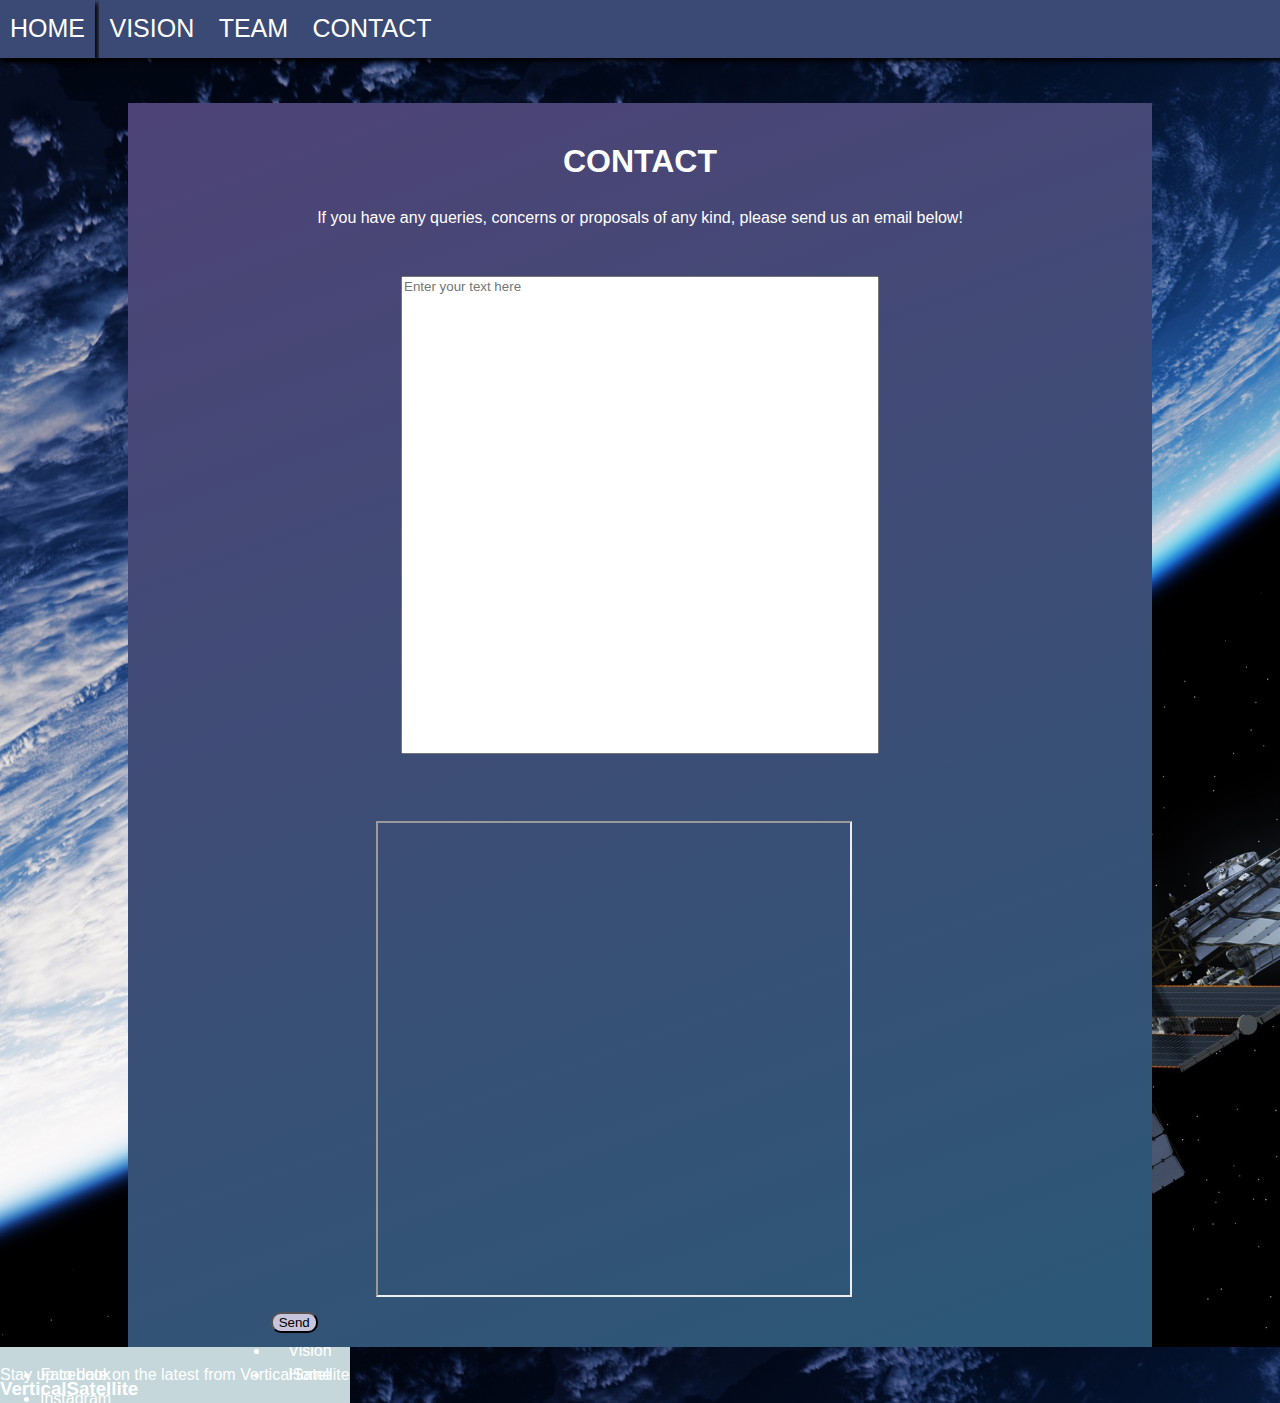
==== Contact.html @ b94f0c11 "changed future to vision" ====
<!DOCTYPE html>
<html lang="en">
  <head>
    <meta charset="UTF-8" />
    <meta http-equiv="X-UA-Compatible" content="IE=edge" />
    <meta name="viewport" content="width=device-width, initial-scale=1.0" />
    <title>VerticalSatellite</title>
    <link rel="stylesheet" href="Contact.css" />
  </head>
  <body>
    <div id="NavBar">
      <div class="NavBar">
        <a id="a1" href="index.html">HOME</a>
        <a id="a2" href="Future.html">VISION</a>
        <a id="a3" href="Team.html">TEAM</a>
        <a id="a4" href="Contact.html">CONTACT</a>
      </div>
    </div>
  </body>
  <body>
    <section>
      <h1>CONTACT</h1>
      <p>
        If you have any queries, concerns or proposals of any kind, please send
        us an email below!
      </p>
      <textarea
        id="email"
        name="email"
        rows="25"
        cols="55"
        placeholder="Enter your text here"
      ></textarea>
      <iframe
        src="https://www.google.com/maps/embed?pb=!1m14!1m8!1m3!1d1633.3881296218271!2d-75.6805759539724!3d45.42095187360135!3m2!1i1024!2i768!4f13.1!3m3!1m2!1s0x0%3A0x57a01c13e73f9079!2sSTEM%20Complex%20(STM)!5e0!3m2!1sen!2sca!4v1634409840433!5m2!1sen!2sca"
        id="stemMap"
        allowfullscreen=""
        loading="lazy"
      ></iframe>
      <button id="sendButton">Send</button>
    </section>

    <div class="footer">
      <h3 class="company-name-footer">VerticalSatellite</h3>
      <ul class="footer-content-social">
        <li>Facebook</li>
        <li>Instagram</li>
        <li>Twitter</li>
        <li>Youtube</li>
      </ul>

      <ul class="footer-content-pages">
        <li>Contact Us</li>
        <li>Team</li>
        <li>Vision</li>
        <li>Home</li>
      </ul>

      <p class="footer-content-emaillist">
        Stay up to date on the latest from VerticalSatellite
      </p>
    </div>
  </body>
</html>
---- Contact.css ----
/*--------General elements-----------*/
body {
  color: #ffff;
  line-height: 1.5;
  font-family: "Roboto", sans-serif;
  padding: 0;
  margin: 0;
  flex-direction: column;
  text-align: center;
  background-image: url(/Images/Orbit.jpg);
  -webkit-background-size: cover;
  -moz-background-size: cover;
  -o-background-size: cover;
  background-size: cover;
}

.content_description {
  font-size: 30px;
  flex-direction: column;
  display: flex;
}

/*------------NavBar-----------*/
a {
  font-size: 25px;
  color: white;
  background: #3b4a75;
  display: inline-flex;
  border: 0px;
  padding: 10px 10px;
  text-decoration: none;
  top: 0;
  height: 34%;
  margin: 0;
  top: 0;
  bottom: 0;
  text-align: left;
}
#a1:hover {
  text-align: center;
  box-shadow: 3px 3px 5px black;
  transition-duration: 175ms;
}
#a2:hover {
  text-align: center;
  box-shadow: 3px 3px 5px black;
  transition-duration: 175ms;
}
#a3:hover {
  text-align: center;
  box-shadow: 3px 3px 5px black;
  transition-duration: 175ms;
}
#a4:hover {
  text-align: center;
  box-shadow: 3px 3px 5px black;
  transition-duration: 175ms;
}

#NavBar {
  background-color: #3b4a75;
  text-align: left;
  font-family: "Roboto", sans-serif;
  box-shadow: 3px 3px 5px black;
  margin-bottom: 45px;
}

/*------------Contact-----------*/
section {
  width: 80%;
  height: auto;
  border-left: 10%;
  border-right: 10%;
  padding-bottom: 1%;
  padding-top: 1%;
  background-color: #3b4a75;
  margin: auto;
  background: linear-gradient(-20deg, #2b5876 0%, #4e4376 100%);
}

#cntTitle {
  font-size: 300%;
}

#cntText {
  font-size: 150%;
}

#email {
  margin: 30px;
  resize: none;
  font-family: "Roboto", sans-serif;
  height: 472px;
  width: 472px;
}

#stemMap {
  margin: 30px;
  height: 472px;
  width: 472px;
}

#sendButton {
  background-color: #c7c5db;
  align-self: flex-start;
  border-radius: 10px;
  position: relative;
  right: 616px;
}

/*------------Footer-----------*/

.footer {
  position: absolute;
  overflow: hidden;
  margin-top: auto;
  background-color: #c5d7db;
}

.company-name-footer {
  display: block;
  margin: auto;
  position: absolute;
  left: 0;
  bottom: 0;
}

.footer-content-social {
  position: absolute;
  left: 0;
  bottom: 20;
}

.footer-content-pages {
  position: absolute;
  right: 0;
  bottom: 0;
}
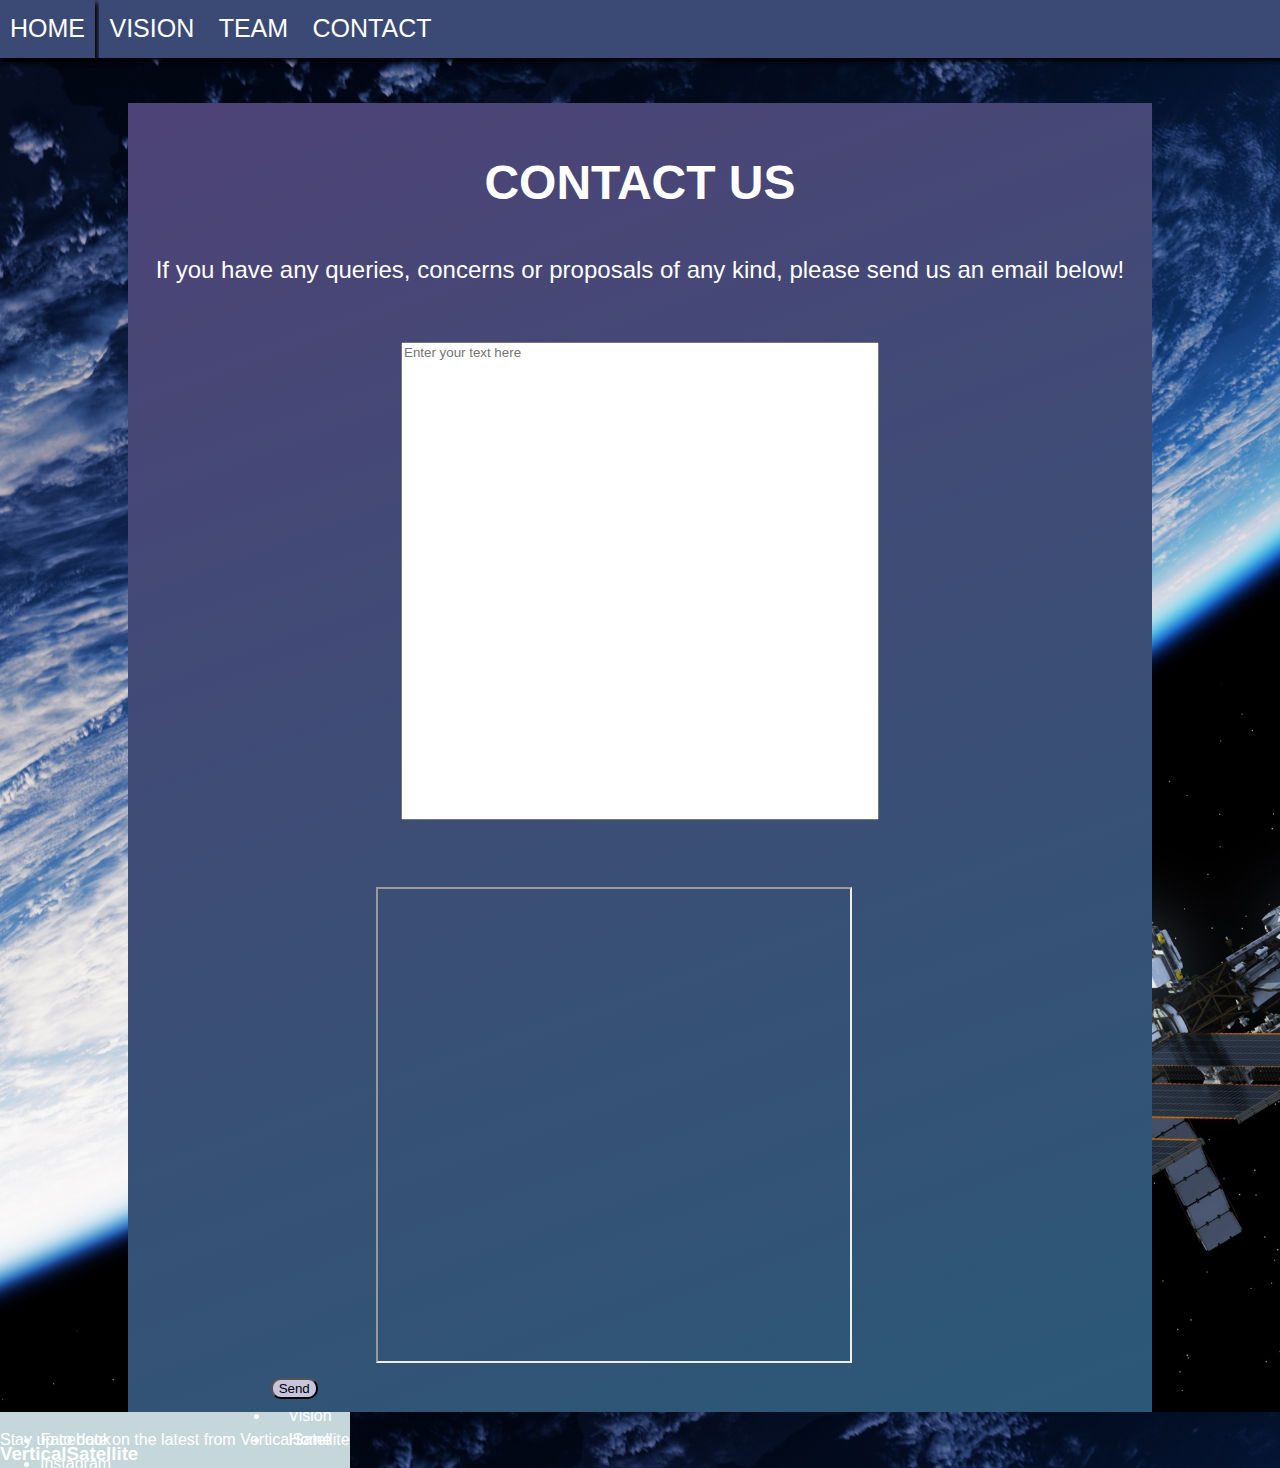
==== commit 638b220a: "Merge pull request #13 from verticalsatellite/furture" ====
--- a/Contact.html
+++ b/Contact.html
@@ -19,8 +19,8 @@
   </body>
   <body>
     <section>
-      <h1>CONTACT</h1>
-      <p>
+      <h1 id="cntTitle">CONTACT US</h1>
+      <p id="cntText">
         If you have any queries, concerns or proposals of any kind, please send
         us an email below!
       </p>
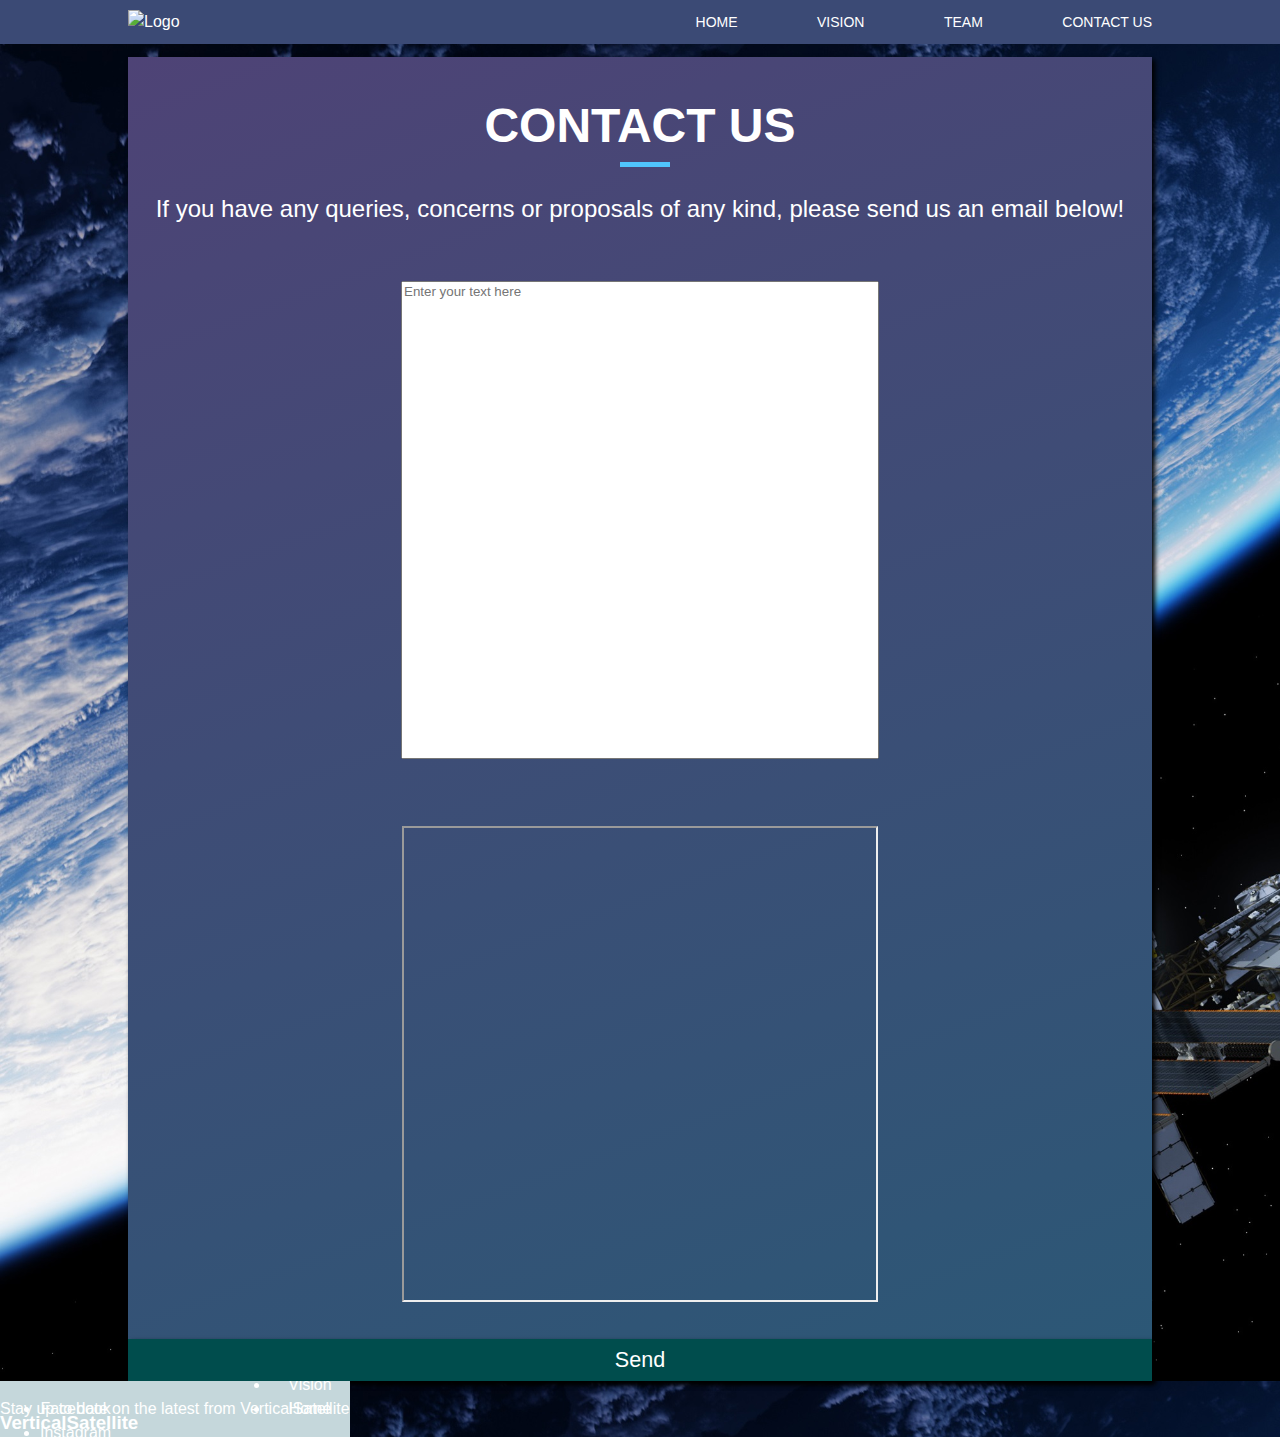
==== commit e59152b7: "Finalized look of Contact page" ====
--- a/Contact.html
+++ b/Contact.html
@@ -6,38 +6,48 @@
     <meta name="viewport" content="width=device-width, initial-scale=1.0" />
     <title>VerticalSatellite</title>
     <link rel="stylesheet" href="Contact.css" />
+    <script src="Contact.js"></script>
   </head>
-  <body>
-    <div id="NavBar">
-      <div class="NavBar">
-        <a id="a1" href="index.html">HOME</a>
-        <a id="a2" href="Future.html">VISION</a>
-        <a id="a3" href="Team.html">TEAM</a>
-        <a id="a4" href="Contact.html">CONTACT</a>
-      </div>
+  <header>
+    <div class="NavBar">
+      <img src="Images/logo.png" alt="Logo" class="logo" />
+
+      <nav>
+        <ul>
+          <li><a href="index.html">Home</a></li>
+          <li><a href="Future.html">Vision</a></li>
+          <li><a href="Team.html">Team</a></li>
+          <li><a href="Contact.html">Contact Us</a></li>
+        </ul>
+      </nav>
     </div>
-  </body>
+  </header>
   <body>
     <section>
       <h1 id="cntTitle">CONTACT US</h1>
+      <div id="block"></div>
       <p id="cntText">
         If you have any queries, concerns or proposals of any kind, please send
         us an email below!
       </p>
-      <textarea
-        id="email"
-        name="email"
-        rows="25"
-        cols="55"
-        placeholder="Enter your text here"
-      ></textarea>
-      <iframe
-        src="https://www.google.com/maps/embed?pb=!1m14!1m8!1m3!1d1633.3881296218271!2d-75.6805759539724!3d45.42095187360135!3m2!1i1024!2i768!4f13.1!3m3!1m2!1s0x0%3A0x57a01c13e73f9079!2sSTEM%20Complex%20(STM)!5e0!3m2!1sen!2sca!4v1634409840433!5m2!1sen!2sca"
-        id="stemMap"
-        allowfullscreen=""
-        loading="lazy"
-      ></iframe>
-      <button id="sendButton">Send</button>
+      <div>
+        <textarea
+          id="email"
+          name="email"
+          rows="25"
+          cols="55"
+          placeholder="Enter your text here"
+        ></textarea>
+        <iframe
+          src="https://www.google.com/maps/embed?pb=!1m14!1m8!1m3!1d1633.3881296218271!2d-75.6805759539724!3d45.42095187360135!3m2!1i1024!2i768!4f13.1!3m3!1m2!1s0x0%3A0x57a01c13e73f9079!2sSTEM%20Complex%20(STM)!5e0!3m2!1sen!2sca!4v1634409840433!5m2!1sen!2sca"
+          id="stemMap"
+          allowfullscreen=""
+          loading="lazy"
+        ></iframe>
+      </div>
+      <div id="sendEmail" onclick="sendMail()">
+        <a onclick="sendMail()">Send</a>
+      </div>
     </section>
 
     <div class="footer">
--- a/Contact.css
+++ b/Contact.css
@@ -21,65 +21,99 @@
 }
 
 /*------------NavBar-----------*/
-a {
-  font-size: 25px;
-  color: white;
+header {
   background: #3b4a75;
-  display: inline-flex;
-  border: 0px;
-  padding: 10px 10px;
-  text-decoration: none;
-  top: 0;
-  height: 34%;
-  margin: 0;
-  top: 0;
-  bottom: 0;
-  text-align: left;
-}
-#a1:hover {
-  text-align: center;
-  box-shadow: 3px 3px 5px black;
-  transition-duration: 175ms;
-}
-#a2:hover {
-  text-align: center;
-  box-shadow: 3px 3px 5px black;
-  transition-duration: 175ms;
-}
-#a3:hover {
-  text-align: center;
-  box-shadow: 3px 3px 5px black;
-  transition-duration: 175ms;
-}
-#a4:hover {
-  text-align: center;
-  box-shadow: 3px 3px 5px black;
-  transition-duration: 175ms;
+  color: #ffff;
+  font-family: "Roboto", sans-serif;
+  margin-bottom: 1%;
 }
 
-#NavBar {
-  background-color: #3b4a75;
-  text-align: left;
-  font-family: "Roboto", sans-serif;
-  box-shadow: 3px 3px 5px black;
-  margin-bottom: 45px;
+header::after {
+  content: "";
+  display: table;
+  clear: both;
 }
 
+.NavBar {
+  width: 80%;
+  margin: 0 auto;
+}
+.logo {
+  float: left;
+  padding: 10px 0;
+}
+
+nav {
+  float: right;
+}
+
+nav ul {
+  list-style: none;
+  margin: 0;
+  padding: 0;
+}
+
+nav li {
+  display: inline-block;
+  margin-left: 75px;
+  padding-top: 10px;
+  position: relative;
+}
+
+nav a {
+  color: #ffff;
+  text-decoration: none;
+  text-transform: uppercase;
+  font-size: 14px;
+}
+
+nav a:hover {
+  color: #8790a8;
+  text-decoration: none;
+}
+
+nav a::before {
+  content: "";
+  display: block;
+  width: 0;
+  height: 5px;
+  width: 0%;
+  background: #ffff;
+  position: absolute;
+  bottom: -8px;
+}
+
+nav a:hover::before {
+  width: 100%;
+  transition: all 0.25s ease-in-out;
+}
 /*------------Contact-----------*/
 section {
   width: 80%;
   height: auto;
   border-left: 10%;
   border-right: 10%;
-  padding-bottom: 1%;
-  padding-top: 1%;
+  padding-top: 0.05%;
   background-color: #3b4a75;
   margin: auto;
   background: linear-gradient(-20deg, #2b5876 0%, #4e4376 100%);
+  box-shadow: 3px 3px 5px black;
 }
 
 #cntTitle {
   font-size: 300%;
+  margin-bottom: 0px;
+}
+
+#block {
+  height: 5px;
+  width: 50px;
+  background-color: #50c5fc;
+  position: relative;
+  margin-left: 50%;
+  margin-right: 50%;
+  margin-bottom: 20px;
+  right: 20px;
 }
 
 #cntText {
@@ -92,20 +126,26 @@
   font-family: "Roboto", sans-serif;
   height: 472px;
   width: 472px;
+  position: relative;
 }
 
 #stemMap {
   margin: 30px;
   height: 472px;
   width: 472px;
+  position: relative;
 }
 
-#sendButton {
-  background-color: #c7c5db;
-  align-self: flex-start;
-  border-radius: 10px;
-  position: relative;
-  right: 616px;
+#sendEmail {
+  background-color: #004d4d;
+  font-size: 135%;
+  padding: 5px;
+  box-shadow: 3px 3px 5px black;
+}
+
+#sendEmail:hover {
+  background-color: #003333;
+  cursor: pointer;
 }
 
 /*------------Footer-----------*/
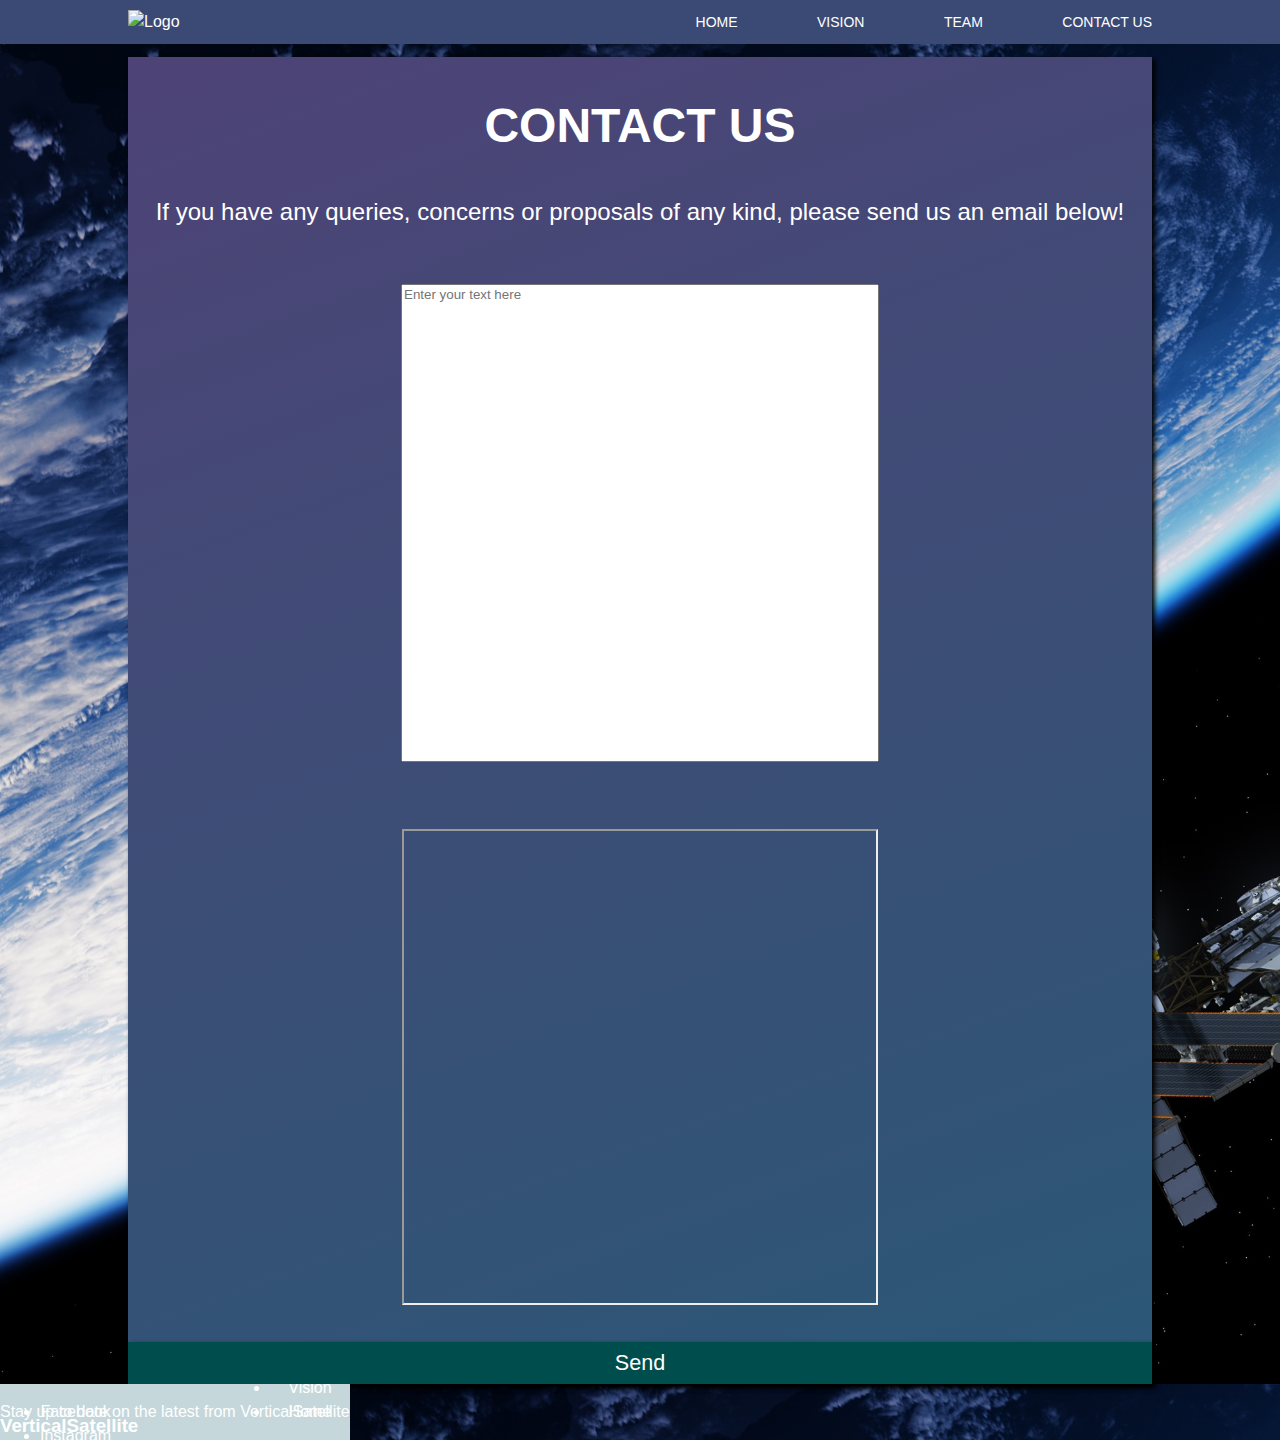
==== commit 40b9a125: "Merge branch 'main' of https://github.com/verticalsatellite/verticalsatellite.github.io" ====
--- a/Contact.html
+++ b/Contact.html
@@ -25,7 +25,6 @@
   <body>
     <section>
       <h1 id="cntTitle">CONTACT US</h1>
-      <div id="block"></div>
       <p id="cntText">
         If you have any queries, concerns or proposals of any kind, please send
         us an email below!
@@ -45,7 +44,7 @@
           loading="lazy"
         ></iframe>
       </div>
-      <div id="sendEmail" onclick="sendMail()">
+      <div id="sendEmail">
         <a onclick="sendMail()">Send</a>
       </div>
     </section>
--- a/Contact.css
+++ b/Contact.css
@@ -102,18 +102,6 @@
 
 #cntTitle {
   font-size: 300%;
-  margin-bottom: 0px;
-}
-
-#block {
-  height: 5px;
-  width: 50px;
-  background-color: #50c5fc;
-  position: relative;
-  margin-left: 50%;
-  margin-right: 50%;
-  margin-bottom: 20px;
-  right: 20px;
 }
 
 #cntText {
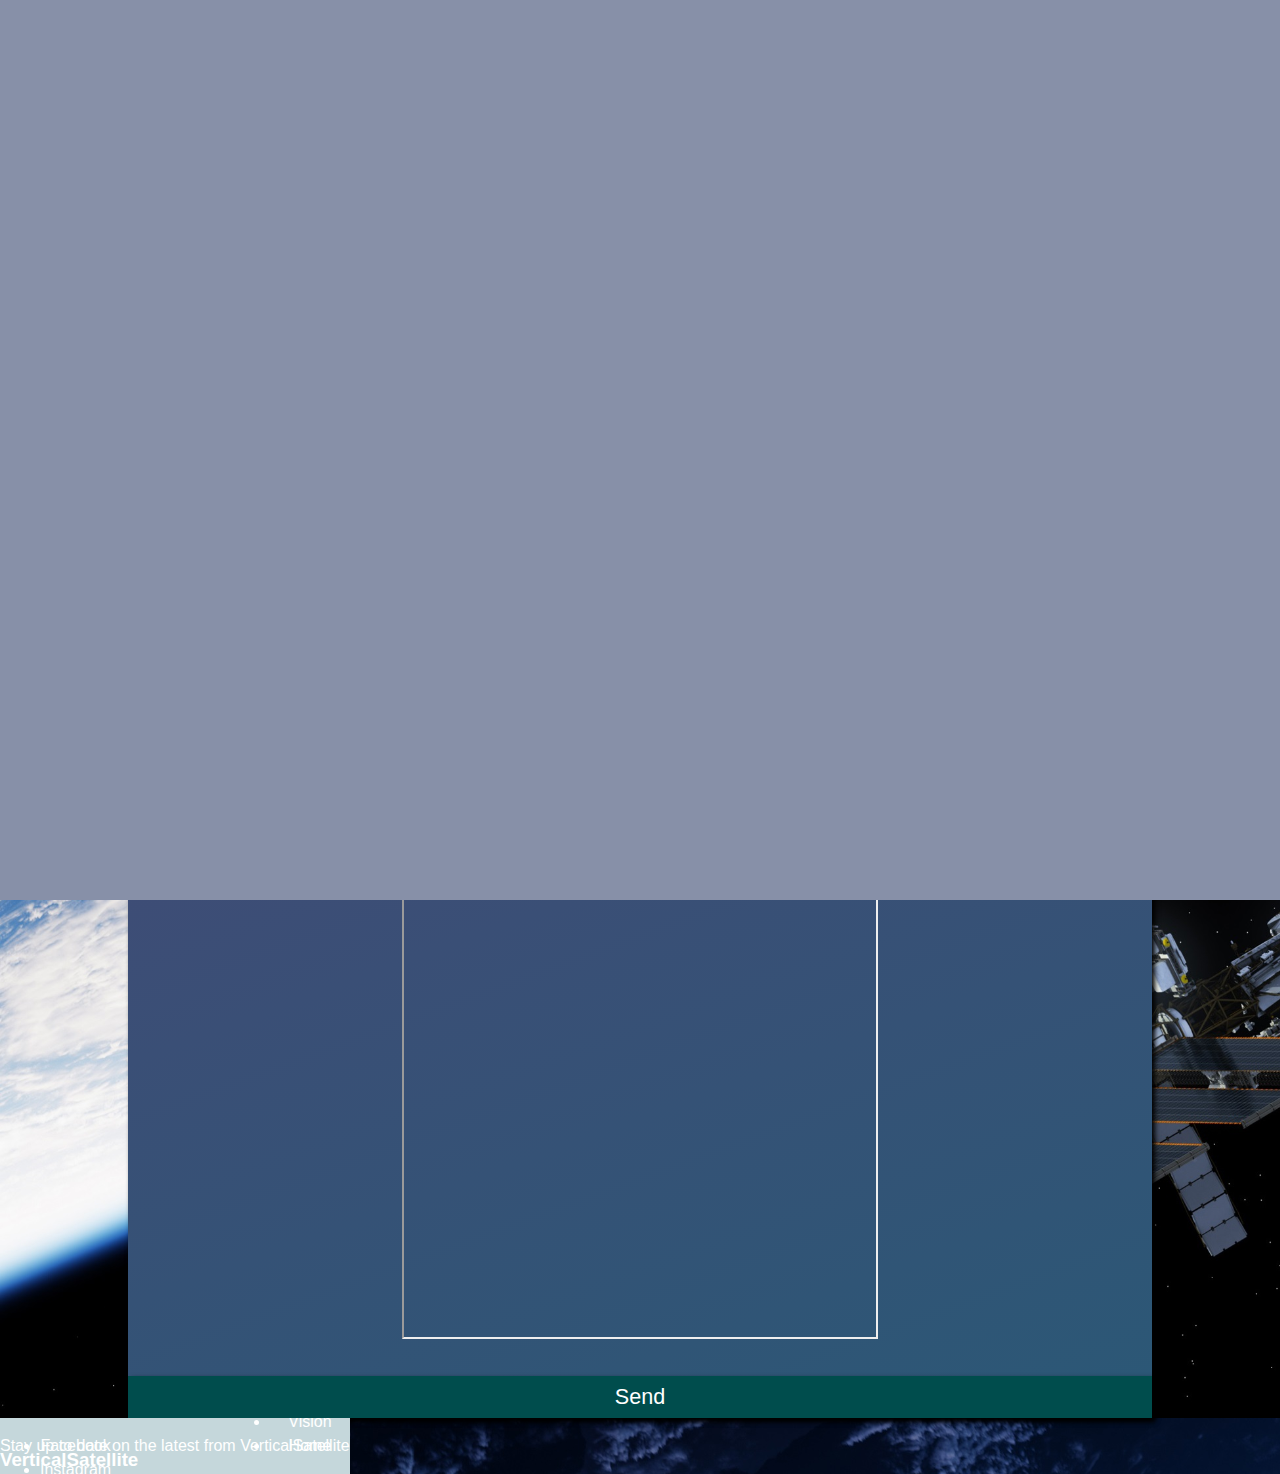
==== commit 718ee49d: "added animations to other pages and resized logo" ====
--- a/Contact.html
+++ b/Contact.html
@@ -6,11 +6,12 @@
     <meta name="viewport" content="width=device-width, initial-scale=1.0" />
     <title>VerticalSatellite</title>
     <link rel="stylesheet" href="Contact.css" />
+    <link rel="stylesheet" href="transition.css">
     <script src="Contact.js"></script>
   </head>
   <header>
     <div class="NavBar">
-      <img src="Images/logo.png" alt="Logo" class="logo" />
+      <img src="Images/Logo-2.png" alt="Logo" class="logo" />
 
       <nav>
         <ul>
@@ -23,6 +24,7 @@
     </div>
   </header>
   <body>
+    <div class="transition transition-5 is-active"></div>
     <section>
       <h1 id="cntTitle">CONTACT US</h1>
       <p id="cntText">
@@ -69,5 +71,6 @@
         Stay up to date on the latest from VerticalSatellite
       </p>
     </div>
+    <script src="future.js"></script>
   </body>
 </html>
--- a/transition.css
+++ b/transition.css
@@ -0,0 +1,83 @@
+.transition-1{
+    position: fixed;
+    top: 0;
+    left: 0;
+    right: 0;
+    bottom: 0;
+    z-index: 101;
+    background-color:#8790A8;
+    opacity: 0;
+    pointer-events: none;
+    transition: 0.5s ease-out;
+}
+
+.transition-1.is-active{
+    opacity: 1;
+    pointer-events: all;
+}
+
+.transition-2{
+    position: fixed;
+    top: 0;
+    left: 100%;
+    width: 100%;
+    right: 0;
+    bottom: 0;
+    z-index: 101;
+    background-color:#8790A8;
+    pointer-events: none;
+    transition: 0.5s ease-out;
+}
+
+.transition-2.is-active{
+    left: 0px;
+}
+
+.transition-3{
+    position: fixed;
+    top: 0;
+    left: -100%;
+    width: 100%;
+    right: 0;
+    bottom: 0;
+    z-index: 101;
+    background-color:#8790A8;
+    pointer-events: none;
+    transition: 0.5s ease-out;
+}
+
+.transition-3.is-active{
+    left: 0px;
+}
+
+.transition-4{
+    position: fixed;
+    top: 100%;
+    left: 0;
+    right: 0;
+    height: 100%;
+    z-index: 101;
+    background-color:#8790A8;
+    pointer-events: none;
+    transition: 0.5s ease-out;
+}
+
+.transition-4.is-active{
+    top: 0;
+}
+
+.transition-5{
+    position: fixed;
+    bottom: 100%;
+    left: 0;
+    right: 0;
+    height: 100%;
+    z-index: 101;
+    background-color:#8790A8;
+    pointer-events: none;
+    transition: 0.5s ease-out;
+}
+
+.transition-5.is-active{
+    bottom: 0;
+}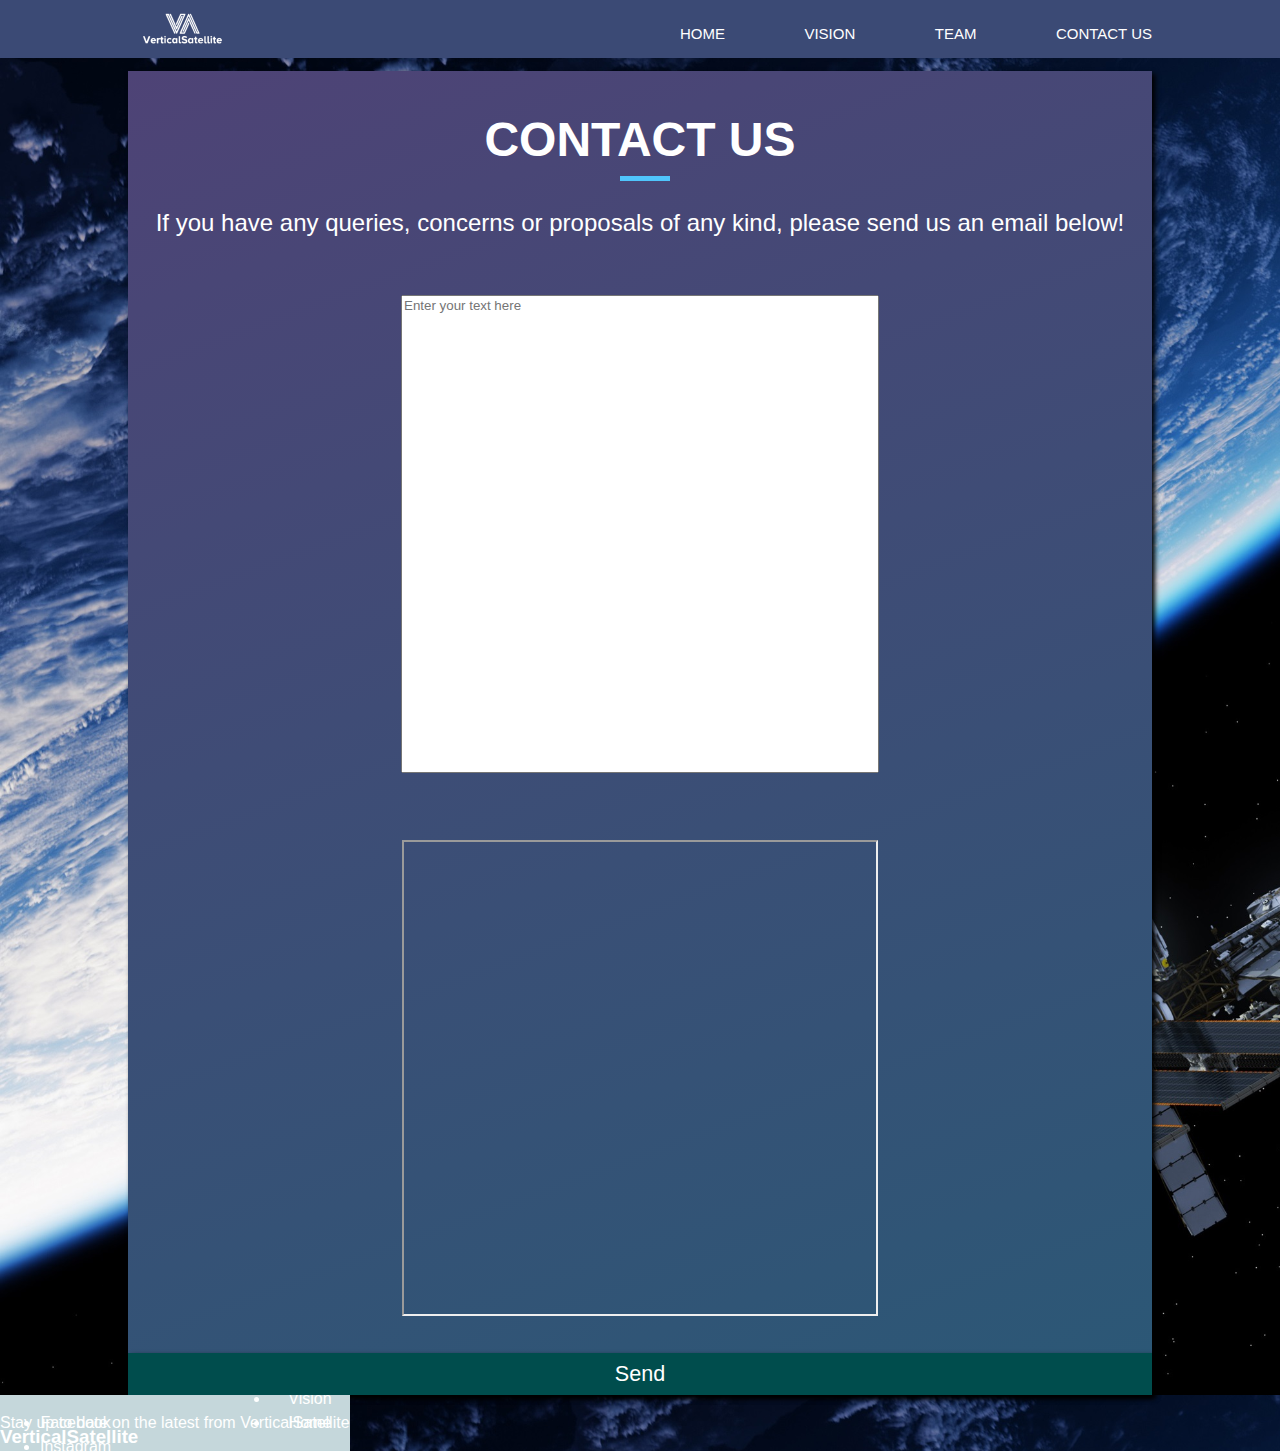
==== commit 33cdbbb3: "Merging new updates Merge remote-tracking branch 'origin/main'" ====
--- a/Contact.html
+++ b/Contact.html
@@ -27,6 +27,7 @@
     <div class="transition transition-5 is-active"></div>
     <section>
       <h1 id="cntTitle">CONTACT US</h1>
+      <div id="block"></div>
       <p id="cntText">
         If you have any queries, concerns or proposals of any kind, please send
         us an email below!
@@ -46,7 +47,7 @@
           loading="lazy"
         ></iframe>
       </div>
-      <div id="sendEmail">
+      <div id="sendEmail" onclick="sendMail()">
         <a onclick="sendMail()">Send</a>
       </div>
     </section>
--- a/Contact.css
+++ b/Contact.css
@@ -40,7 +40,7 @@
 }
 .logo {
   float: left;
-  padding: 10px 0;
+  padding: 0px 0;
 }
 
 nav {
@@ -56,7 +56,7 @@
 nav li {
   display: inline-block;
   margin-left: 75px;
-  padding-top: 10px;
+  padding-top: 4%;
   position: relative;
 }
 
@@ -64,7 +64,7 @@
   color: #ffff;
   text-decoration: none;
   text-transform: uppercase;
-  font-size: 14px;
+  font-size: 15px;
 }
 
 nav a:hover {
@@ -102,6 +102,18 @@
 
 #cntTitle {
   font-size: 300%;
+  margin-bottom: 0px;
+}
+
+#block {
+  height: 5px;
+  width: 50px;
+  background-color: #50c5fc;
+  position: relative;
+  margin-left: 50%;
+  margin-right: 50%;
+  margin-bottom: 20px;
+  right: 20px;
 }
 
 #cntText {
